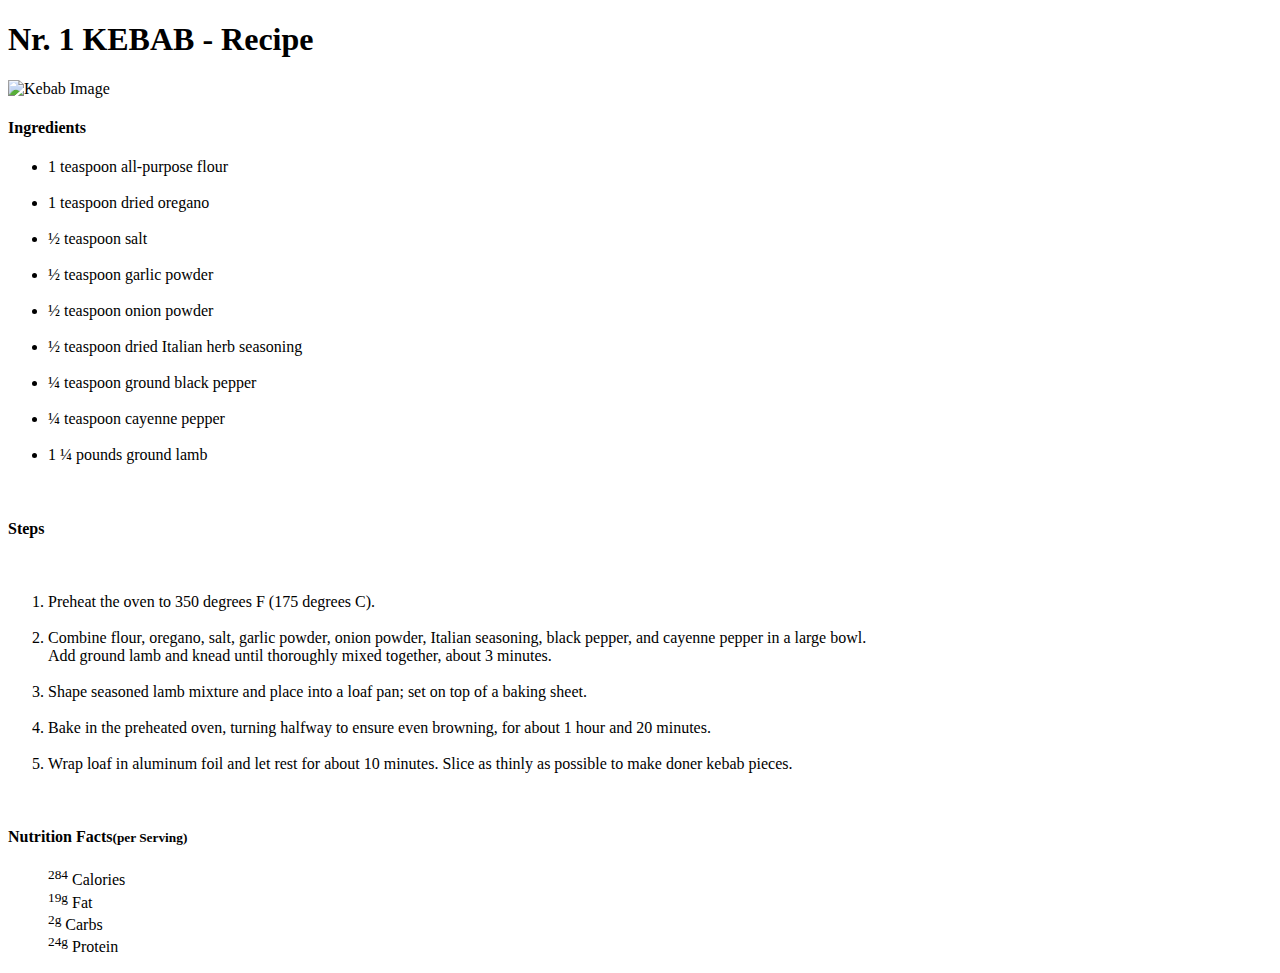
==== recipes/Kebab.html @ 7f6dbed4 "Made my first Webpage with Visual Code" ====
<!DOCTYPE html>
<html lang="en">
<head>
    <meta charset="UTF-8">
    <h1>Nr. 1 KEBAB - Recipe</h1>
    <img src="https://www.tuerkische-rezepte.net/wp-content/uploads/2021/09/doener-kebab-1024x814.jpg" height="150px" width="150px" alt="Kebab Image">
    <title>Kebab Recipe</title>
</head>

    <body>
        <h4>Ingredients</h4>
            <ul>
                <li>1 teaspoon all-purpose flour</li>
            <br>
            <li>1 teaspoon dried oregano</li>
            <br> 
            <li>½ teaspoon salt</li>
            <br>
            <li>½ teaspoon garlic powder</li>
            <br>
            <li>½ teaspoon onion powder</li>
            <br>
            <li>½ teaspoon dried Italian herb seasoning</li>
            <br>
            <li>¼ teaspoon ground black pepper</li>
            <br>
            <li>¼ teaspoon cayenne pepper</li>
            <br>
            <li>1 ¼ pounds ground lamb</li>

        </ul>
        <br> <h4>Steps</h4>
        <br>
        <ol>
            <li>Preheat the oven to 350 degrees F (175 degrees C).</li><br>

            <li>Combine flour, oregano, salt, garlic powder, onion powder, Italian seasoning, black pepper, and cayenne pepper in a large bowl. 
            <br>Add ground lamb and knead until thoroughly mixed together, about 3 minutes.</li>
            <br><li>Shape seasoned lamb mixture and place into a loaf pan; set on top of a baking sheet.</li>
            <br><li>Bake in the preheated oven, turning halfway to ensure even browning, for about 1 hour and 20 minutes.</li>
            <br><li>Wrap loaf in aluminum foil and let rest for about 10 minutes. Slice as thinly as possible to make doner kebab pieces.</li>
        </ol>
        <br>
        <h4>Nutrition Facts<small>(per Serving)</small></h4>
        <ul>
        <sup>284</sup> Calories  <br>  <sup>19g</sup> Fat   <br> <sup>2g</sup> Carbs <br>  <sup>24g</sup> Protein
        </ul>
    </body>
</html>
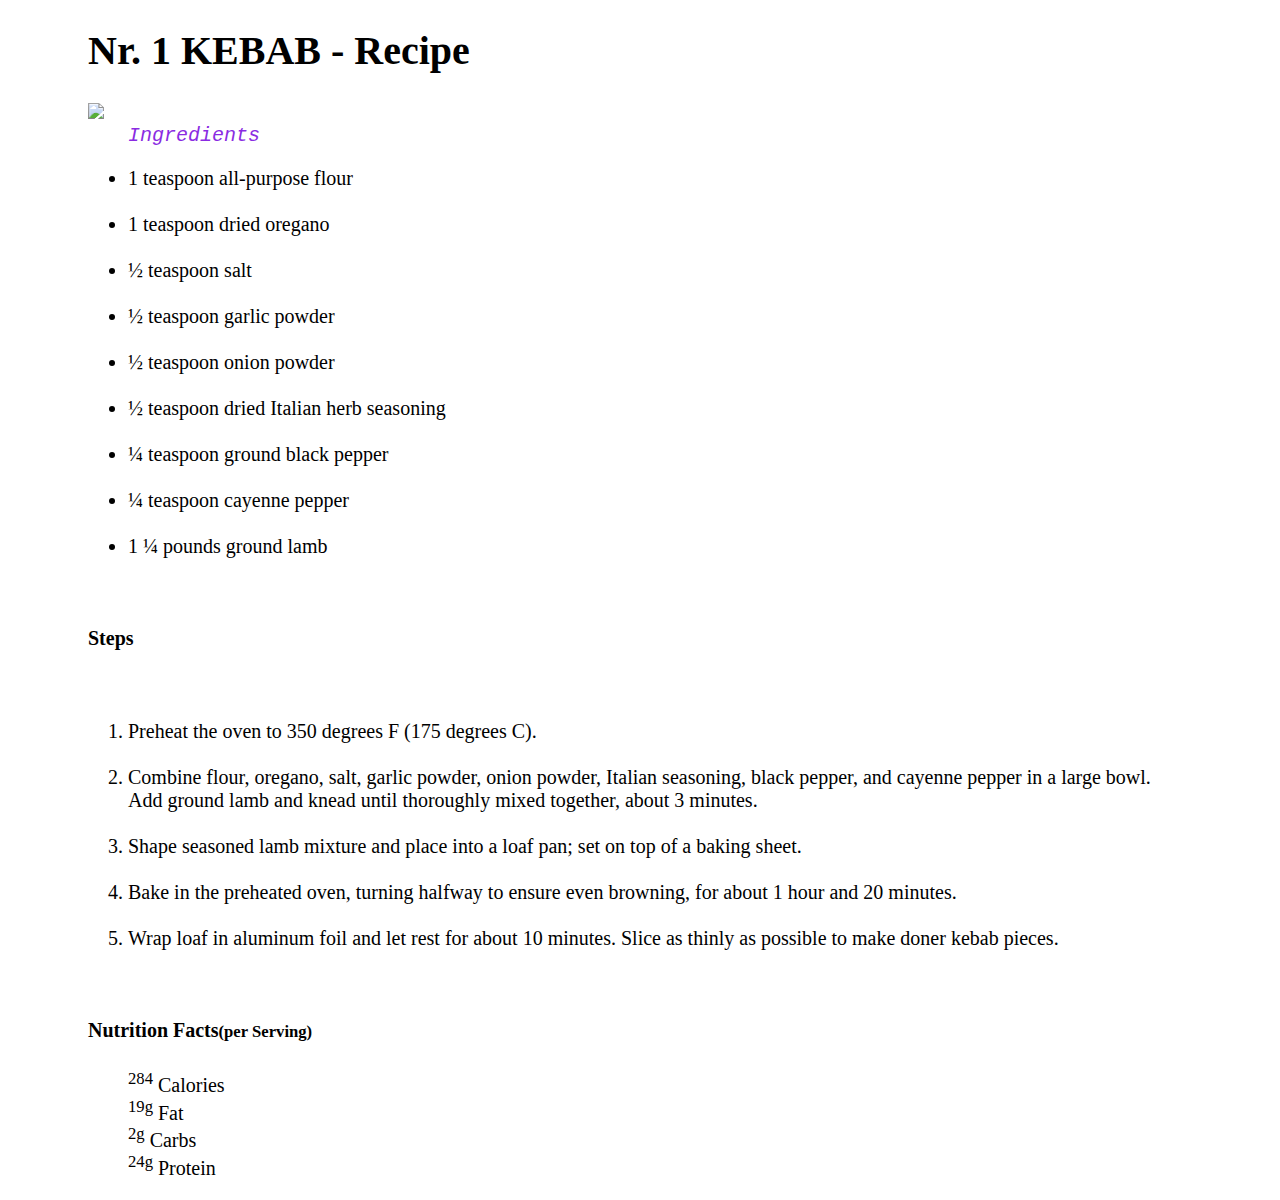
==== commit 9e5a91ad: "CSS - Kebab.css, Font Size and Backgroung Color" ====
--- a/recipes/Kebab.html
+++ b/recipes/Kebab.html
@@ -1,16 +1,26 @@
 <!DOCTYPE html>
 <html lang="en">
+    
 <head>
+<div class="header">
+    <link rel="stylesheet" href="kebab.css">
     <meta charset="UTF-8">
     <h1>Nr. 1 KEBAB - Recipe</h1>
-    <img src="https://www.tuerkische-rezepte.net/wp-content/uploads/2021/09/doener-kebab-1024x814.jpg" height="150px" width="150px" alt="Kebab Image">
     <title>Kebab Recipe</title>
+</div>
 </head>
 
-    <body>
-        <h4>Ingredients</h4>
-            <ul>
-                <li>1 teaspoon all-purpose flour</li>
+
+<body>
+    <div class="body">
+        
+    <img src="https://www.tuerkische-rezepte.net/wp-content/uploads/2021/09/doener-kebab-1024x814.jpg" height="200" width=auto>
+        
+        
+    <div class="Ingredient">Ingredients</div>
+
+     <ul>
+        <li>1 teaspoon all-purpose flour</li>
             <br>
             <li>1 teaspoon dried oregano</li>
             <br> 
@@ -27,8 +37,8 @@
             <li>¼ teaspoon cayenne pepper</li>
             <br>
             <li>1 ¼ pounds ground lamb</li>
-
-        </ul>
+    </ul>
+    
         <br> <h4>Steps</h4>
         <br>
         <ol>
@@ -44,6 +54,8 @@
         <h4>Nutrition Facts<small>(per Serving)</small></h4>
         <ul>
         <sup>284</sup> Calories  <br>  <sup>19g</sup> Fat   <br> <sup>2g</sup> Carbs <br>  <sup>24g</sup> Protein
-        </ul>
+        </ul></div>
+    </div>
     </body>
+
 </html>--- a/recipes/kebab.css
+++ b/recipes/kebab.css
@@ -0,0 +1,21 @@
+.Ingredient { 
+    color: blueviolet;
+    text-align: left;
+    padding-left: 40px;
+    font-style: italic;
+    font-family: 'Courier New', Courier, monospace;
+    
+}
+
+.header,
+.body {
+    background-color:white;
+    font-size: 20px;
+    padding-left: 80px ;
+    
+}
+#kebap {
+
+width: 100px;
+height: 100px;
+}